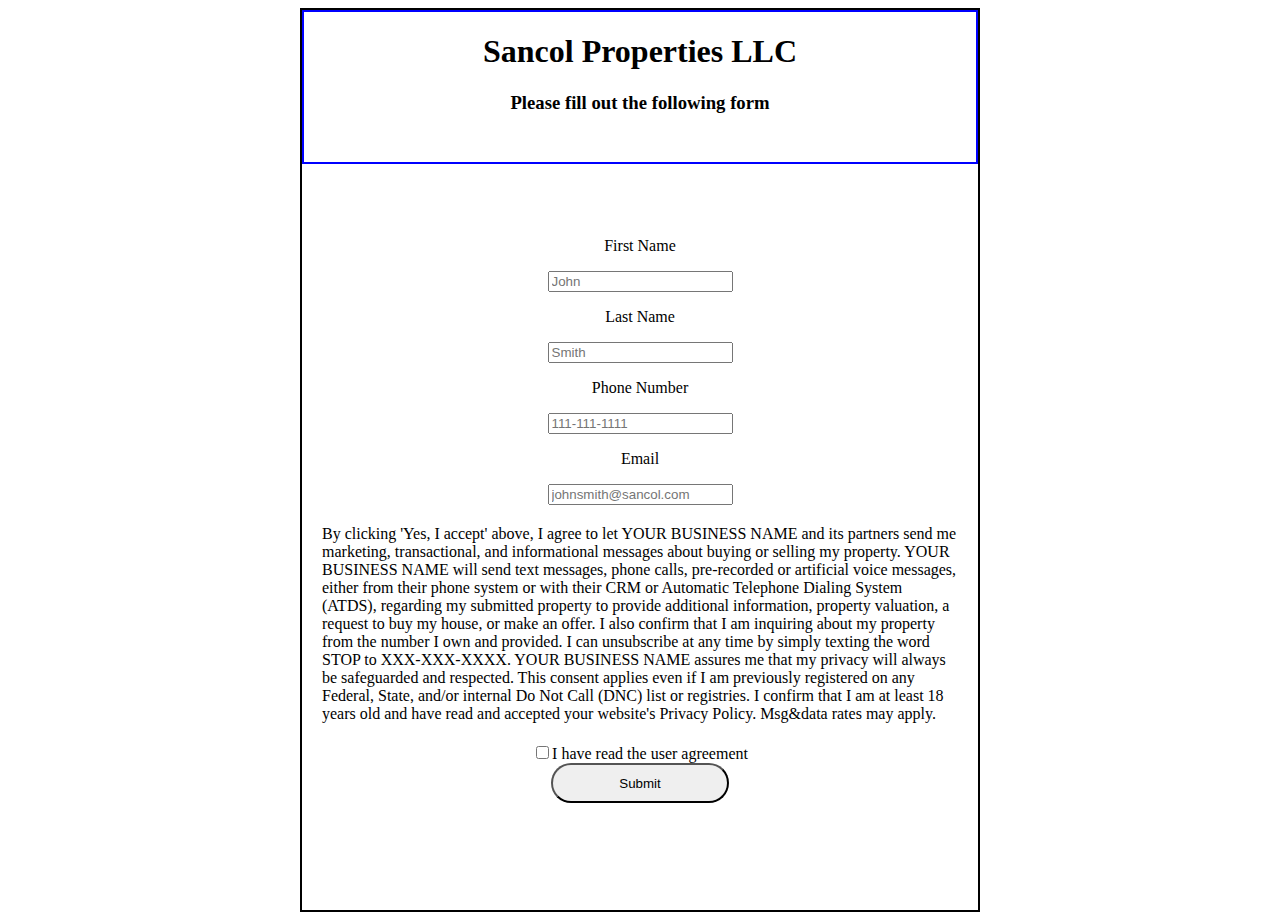
==== index.html @ 2f4ec474 "Sanco user agreement" ====
<!DOCTYPE html>
<html lang="en">

<head>
    <meta charset="UTF-8">
    <meta http-equiv="X-UA-Compatible" content="IE=edge">
    <meta name="viewport" content="width=device-width, initial-scale=1.0">
    <title>User Agreement</title>
    <link rel="stylesheet" href="index.css">
</head>

<body>
    <div class="title-container">
        <h1>Sancol Properties LLC</h1>

        <h3>Please fill out the following form</h3>

    </div>

    <form id="submissionForm">
        <div class="required-data">
            <p>First Name</p>
            <input type="text" name="firstname" id="firstname" placeholder="John">
            <p>Last Name</p>
            <input type="text" name="lastname" id="lastname" placeholder="Smith">
            <p>Phone Number</p>
            <input type="number" name="number" id="number" placeholder="111-111-1111" required>
            <p>Email</p>
            <input type="email" name="email" id="email" placeholder="johnsmith@sancol.com" required>
        </div>
        <div class="user-agreemant-container">
            <div class="user-agreement-wrapper">
                <p>By clicking 'Yes, I accept' above, I agree to let YOUR BUSINESS NAME and its partners send me
                    marketing,
                    transactional, and informational messages about buying or selling my property. YOUR BUSINESS NAME
                    will
                    send text messages, phone calls, pre-recorded or artificial voice messages, either from their phone
                    system or with their CRM or Automatic Telephone Dialing System (ATDS), regarding my submitted
                    property
                    to provide additional information, property valuation, a request to buy my house, or make an offer.
                    I
                    also confirm that I am inquiring about my property from the number I own and provided. I can
                    unsubscribe
                    at any time by simply texting the word STOP to XXX-XXX-XXXX. YOUR BUSINESS NAME assures me that my
                    privacy will always be safeguarded and respected. This consent applies even if I am previously
                    registered on any Federal, State, and/or internal Do Not Call (DNC) list or registries. I confirm
                    that I
                    am at least 18 years old and have read and accepted your website's Privacy Policy. Msg&data rates
                    may
                    apply.


                </p>
                <input type="checkbox" name="user agreement" id="checkbox" required>I have read the user agreement

            </div>
        </div>

        <button type="submit">Submit</button>
        <script>
            document.getElementById("submissionForm").addEventListener("submit", function (event) {
                event.preventDefault();

                if (validateForm()) {
                    window.location.href = "./submission.html"
                }
            });

            function validateForm() {
                const firstName = document.getElementById("firstname").value;
                const lastName = document.getElementById("lastname").value;
                const phoneNumber = document.getElementById("number").value;
                const email = document.getElementById("email").value;
                const agreementCheckbox = document.getElementById("checkbox").checked;

                if (firstName.trim() === "" || lastName.trim() === "" || phoneNumber.trim() === "" || email.trim() === "" || !agreementCheckbox) {
                    alert("Please fill out all required fields and agree to the user agreement.");
                    return false;
                }



                return true;
            }
        </script>
    </form>


</body>

</html>
---- index.css ----
body {
  height: 100vh;
  margin-left: 300px;
  margin-right: 300px;
  border: 2px solid black;
  display: grid;
}

.title-container {
  justify-items: center;
  border: 2px solid blue;
  text-align: center;
  height: 150px;
}

#submissionForm {
  margin-top: -50px;
  text-align: center;
}
.user-agreement-container {
  border: 2px solid blue;
}

.user-agreement-wrapper p {
  text-align: left;
  margin: 20px;
}

button {
  width: 178px;
  height: 40px;
  border-radius: 25px;
}
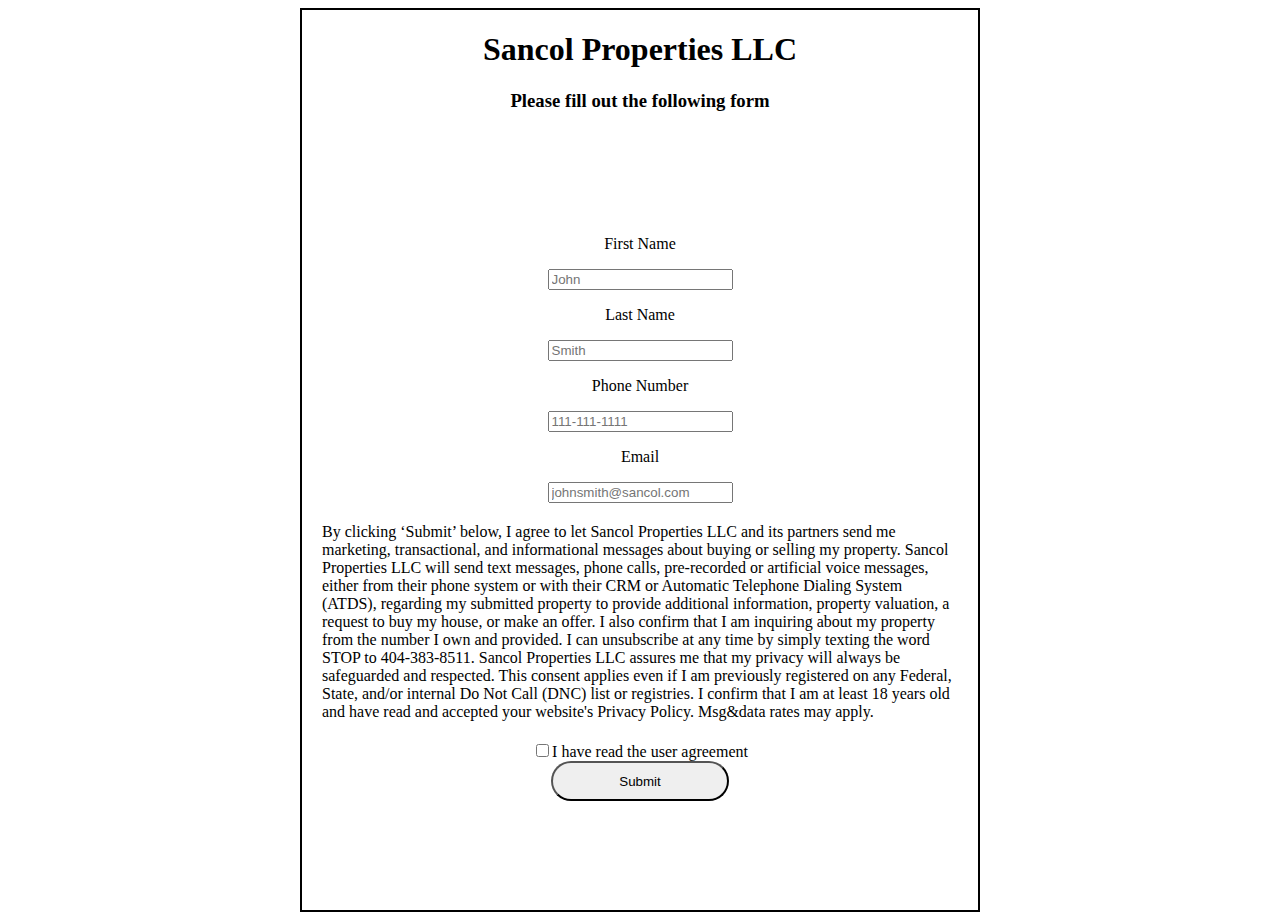
==== commit 7431b122: "User agreement text changed" ====
--- a/index.html
+++ b/index.html
@@ -30,26 +30,17 @@
         </div>
         <div class="user-agreemant-container">
             <div class="user-agreement-wrapper">
-                <p>By clicking 'Yes, I accept' above, I agree to let YOUR BUSINESS NAME and its partners send me
-                    marketing,
-                    transactional, and informational messages about buying or selling my property. YOUR BUSINESS NAME
-                    will
-                    send text messages, phone calls, pre-recorded or artificial voice messages, either from their phone
-                    system or with their CRM or Automatic Telephone Dialing System (ATDS), regarding my submitted
-                    property
-                    to provide additional information, property valuation, a request to buy my house, or make an offer.
-                    I
-                    also confirm that I am inquiring about my property from the number I own and provided. I can
-                    unsubscribe
-                    at any time by simply texting the word STOP to XXX-XXX-XXXX. YOUR BUSINESS NAME assures me that my
-                    privacy will always be safeguarded and respected. This consent applies even if I am previously
-                    registered on any Federal, State, and/or internal Do Not Call (DNC) list or registries. I confirm
-                    that I
-                    am at least 18 years old and have read and accepted your website's Privacy Policy. Msg&data rates
-                    may
-                    apply.
-
-
+                <p>By clicking ‘Submit’ below, I agree to let Sancol Properties LLC and its partners send me marketing,
+                    transactional, and informational messages about buying or selling my property. Sancol Properties LLC
+                    will send text messages, phone calls, pre-recorded or artificial voice messages, either from their
+                    phone system or with their CRM or Automatic Telephone Dialing System (ATDS), regarding my submitted
+                    property to provide additional information, property valuation, a request to buy my house, or make
+                    an offer. I also confirm that I am inquiring about my property from the number I own and provided. I
+                    can unsubscribe at any time by simply texting the word STOP to 404-383-8511. Sancol Properties LLC
+                    assures me that my privacy will always be safeguarded and respected. This consent applies even if I
+                    am previously registered on any Federal, State, and/or internal Do Not Call (DNC) list or
+                    registries. I confirm that I am at least 18 years old and have read and accepted your website's
+                    Privacy Policy. Msg&data rates may apply.
                 </p>
                 <input type="checkbox" name="user agreement" id="checkbox" required>I have read the user agreement
 
--- a/index.css
+++ b/index.css
@@ -8,7 +8,6 @@
 
 .title-container {
   justify-items: center;
-  border: 2px solid blue;
   text-align: center;
   height: 150px;
 }
